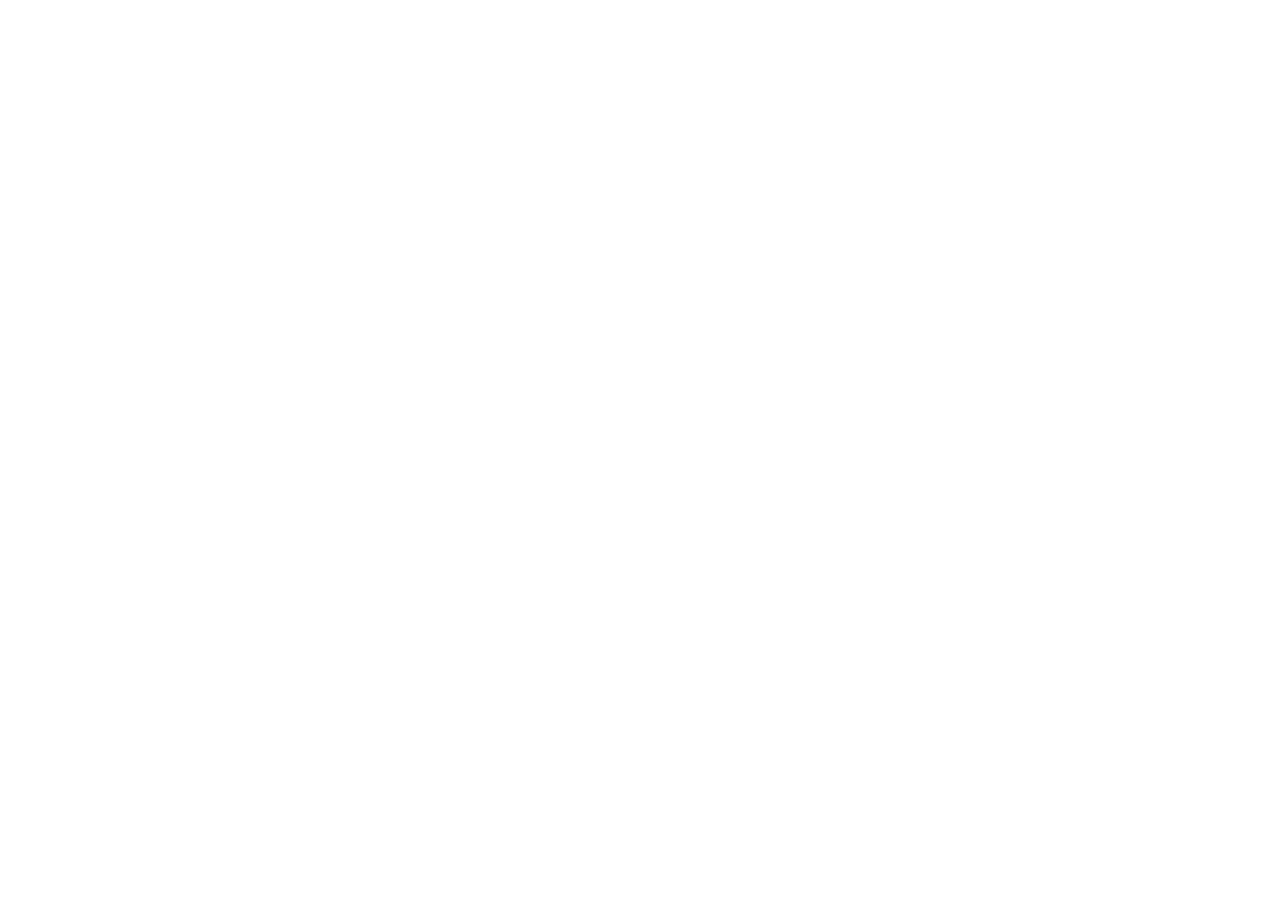
==== zadanie 2/index.html @ 9afa4086 "google-center1" ====
<!DOCTYPE html>
<html lang="en">
	<head>
		<meta charset="UTF-8">
		<title>Document</title>
		<link rel="stylesheet" href="/resources/css/style.css">
		<link rel="stylesheet" href="/resources/css/normalize.css">
		<link rel="stylesheet" href="/resources/css/fonts.css">
	</head>
	<body>
		
	</body>
</html>
---- resources/css/style.css ----
/*---------------------------------1_способ---------------------------*/
/*.wrapper {
	 width: 100%;
    height: 100%;
    position: absolute;
    top: 0;
    left: 0;
    overflow: auto;
}
.google {
    width: 272px;
    height: 116px;
    position: absolute;
    top: 50%;
    left: 50%;
    margin: -58px 0 0 -186px;
}

img  {
    max-width: 100%;
    height: auto;
    display: block;
    margin: 0 auto;
    border: none;
}

.search input[type='text']{
	width: 100%;
}*/

/*---------------------------------2_способ--------------------------*/

/*.wrapper {
    width: 100%;
    height: 100%;
    position: absolute;
    top: 0;
    left: 0;
    overflow: auto;
}
.google {
    width: 272px;
    height: 116px;
    position: absolute;
    top: 0;
    right: 0;
    bottom: 0;
    left: 0;
    margin: auto;
}

img  {
    max-width: 100%;
    height: auto;
    display: block;
    margin: 0 auto;
    border: none;
}

.search input[type='text']{
	width: 100%;
}
*/


/*---------------------------------3_способ--------------------------*/

/*.wrapper {
    width: 100%;
    height: 100%;
    display: table;
    position: absolute;
    top: 0;
    left: 0;
}

.wrapper > .wrapper-inner {
	display: table-cell;
	text-align: center;
	vertical-align: middle;
}
.google {
 	display: inline-block;
}

img  {
 	display: block;
    border: none;
}

.search input[type='text']{
	width: 100%;
}
*/

/*---------------------------------5_способ--------------------------*/
.wrapper {
	width: 100%;
    height: 100%;
    position: fixed;
    top: 0;
    left: 0;
    display: flex;
    align-items: center;
    align-content: center; 
    justify-content: center; 
    overflow: auto; 
}

img  {
 	display: block;
    border: none;
}

.search input[type='text']{
	width: 100%;
}
---- resources/css/fonts.css ----
/*@font-face{
	font-family: 'Titillium Light';
	src: url('../fonts/Titillium-Thin.otf');
}*/
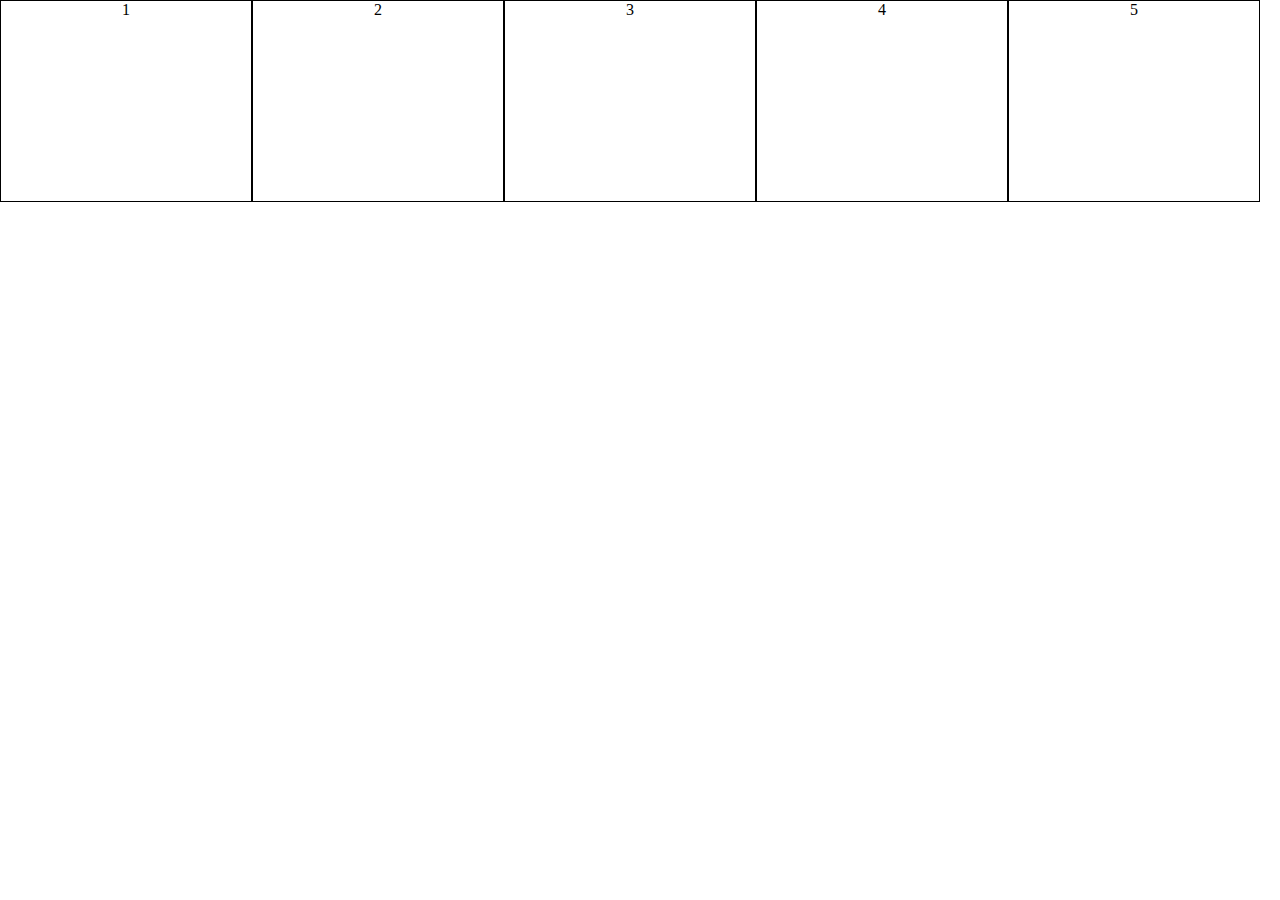
==== commit 0fdb7fb2: "zadanie2" ====
--- a/zadanie 2/index.html
+++ b/zadanie 2/index.html
@@ -3,11 +3,27 @@
 	<head>
 		<meta charset="UTF-8">
 		<title>Document</title>
-		<link rel="stylesheet" href="/resources/css/style.css">
-		<link rel="stylesheet" href="/resources/css/normalize.css">
-		<link rel="stylesheet" href="/resources/css/fonts.css">
+		<link rel="stylesheet" href="resources/css/style.css">
+		<link rel="stylesheet" href="resources/css/normalize.css">
+		<link rel="stylesheet" href="resources/css/fonts.css">
 	</head>
 	<body>
-		
+		<div class="wrapper">
+			<div class="block">
+				1
+			</div>
+			<div class="block">
+				2
+			</div>
+			<div class="block">
+				3
+			</div>
+			<div class="block">
+				4
+			</div>
+			<div class="block">
+				5
+			</div>
+		</div>
 	</body>
 </html>--- a/zadanie 2/resources/css/style.css
+++ b/zadanie 2/resources/css/style.css
@@ -0,0 +1,11 @@
+.block {
+	width: 250px;
+	height: 200px;
+	text-align: center;
+	border: 1px solid black;
+}
+
+.wrapper {
+	display: flex;
+	flex-wrap: wrap;
+}--- a/zadanie 2/resources/css/fonts.css
+++ b/zadanie 2/resources/css/fonts.css
@@ -0,0 +1,5 @@
+/*@font-face{
+	font-family: 'Titillium Light';
+	src: url('../fonts/Titillium-Thin.otf');
+}*/
+
